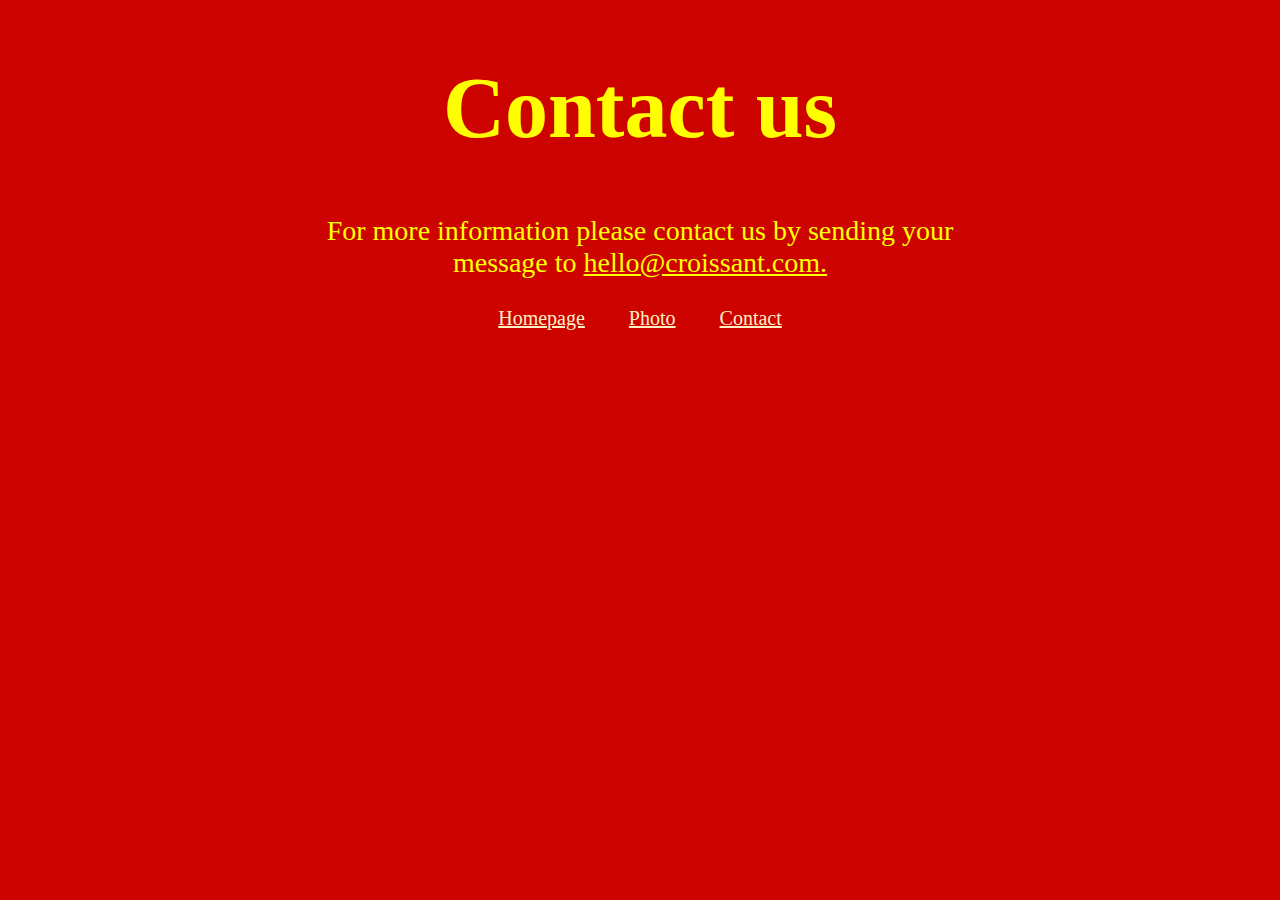
==== contact.html @ 9970ac3b "created first draft of website" ====
<!DOCTYPE html>
<html lang="en">
  <head>
    <meta charset="UTF-8" />
    <meta name="viewport" content="width=device-width, initial-scale=1.0" />
    <link rel="stylesheet" href="css/styles.css" />
    <title>Document</title>
  </head>
  <body>
    <h1>Contact us</h1>
    <p>
      For more information please contact us by sending your message to
      <a href="mailto:hello@croissant.com" class="email"
        >hello@croissant.com.</a
      >
    </p>
    <footer>
      <a href="index.html">Homepage</a>
      <a href="photo.html"> Photo</a>
      <a href="contact.html">Contact</a>
    </footer>
  </body>
</html>
---- css/styles.css ----
:root {
  --primary-color: #cd0300;
  --secondary-color: yellow;
}
body {
  background-color: var(--primary-color);
  color: var(--secondary-color);
  text-align: center;
}

h1 {
  font-size: 86px;
}
p {
  font-size: 28px;
  margin-right: 300px;
  margin-left: 300px;
  padding-bottom: 0;
}
footer a {
  margin: 0 20px;
  color: #feefc2;
  font-size: 20px;
}
.emoji {
  padding-bottom: 10px;
  margin: 0;
  font-size: 200px;
}
.photo-heading {
  padding: 0;
  margin-top: 15px;
  margin-bottom: 15px;
}
.croissant-photo {
  width: 900px;
  height: 580px;
}
.email {
  color: yellow;
}
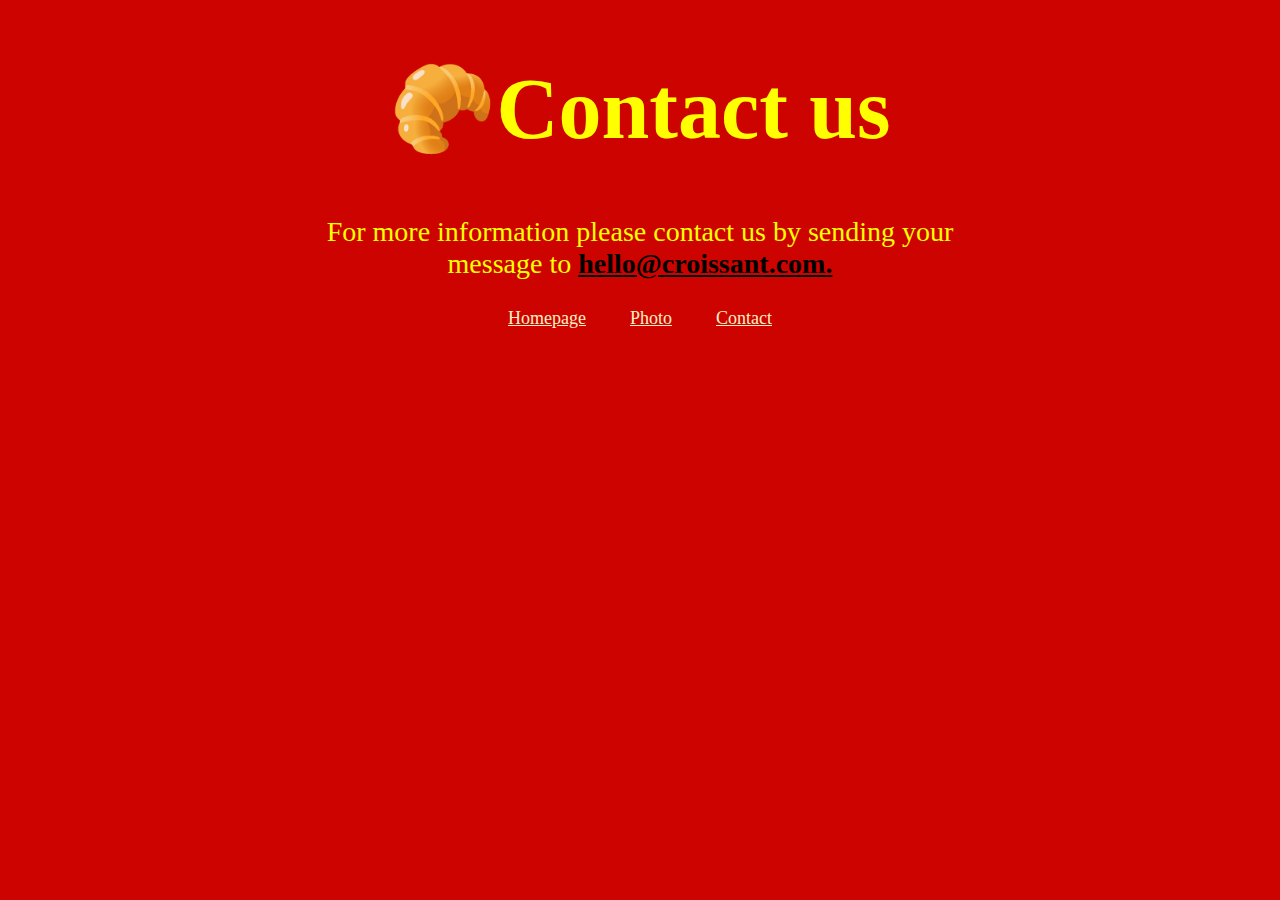
==== commit 1e72bde2: "made changes for SEO" ====
--- a/contact.html
+++ b/contact.html
@@ -3,15 +3,16 @@
   <head>
     <meta charset="UTF-8" />
     <meta name="viewport" content="width=device-width, initial-scale=1.0" />
+    <meta name="description" content="Link for contacting Croissant.com" />
     <link rel="stylesheet" href="css/styles.css" />
-    <title>Document</title>
+    <title>Contact link: Croissant.com</title>
   </head>
   <body>
-    <h1>Contact us</h1>
+    <h1>🥐Contact us</h1>
     <p>
       For more information please contact us by sending your message to
-      <a href="mailto:hello@croissant.com" class="email"
-        >hello@croissant.com.</a
+      <a href="mailto:hello@croissant.com" class="email" title="email-link"
+        ><strong>hello@croissant.com.</strong></a
       >
     </p>
     <footer>
--- a/css/styles.css
+++ b/css/styles.css
@@ -20,7 +20,7 @@
 footer a {
   margin: 0 20px;
   color: #feefc2;
-  font-size: 20px;
+  font-size: 18px;
 }
 .emoji {
   padding-bottom: 10px;
@@ -32,10 +32,35 @@
   margin-top: 15px;
   margin-bottom: 15px;
 }
-.croissant-photo {
+img {
   width: 900px;
   height: 580px;
 }
 .email {
-  color: yellow;
+  color: black;
 }
+@media (max-width: 912px) {
+  img {
+    width: 100%;
+    height: auto;
+  }
+  h1 {
+    text-align: center;
+    font-size: 72px;
+  }
+  p {
+    text-align: center;
+    font-size: 20px;
+    margin-right: 50px;
+    margin-left: 50px;
+    padding-bottom: 0;
+  }
+  .emoji {
+    padding-bottom: 10px;
+    margin: 0;
+    font-size: 100px;
+  }
+  footer {
+    margin-top: 20px;
+  }
+}
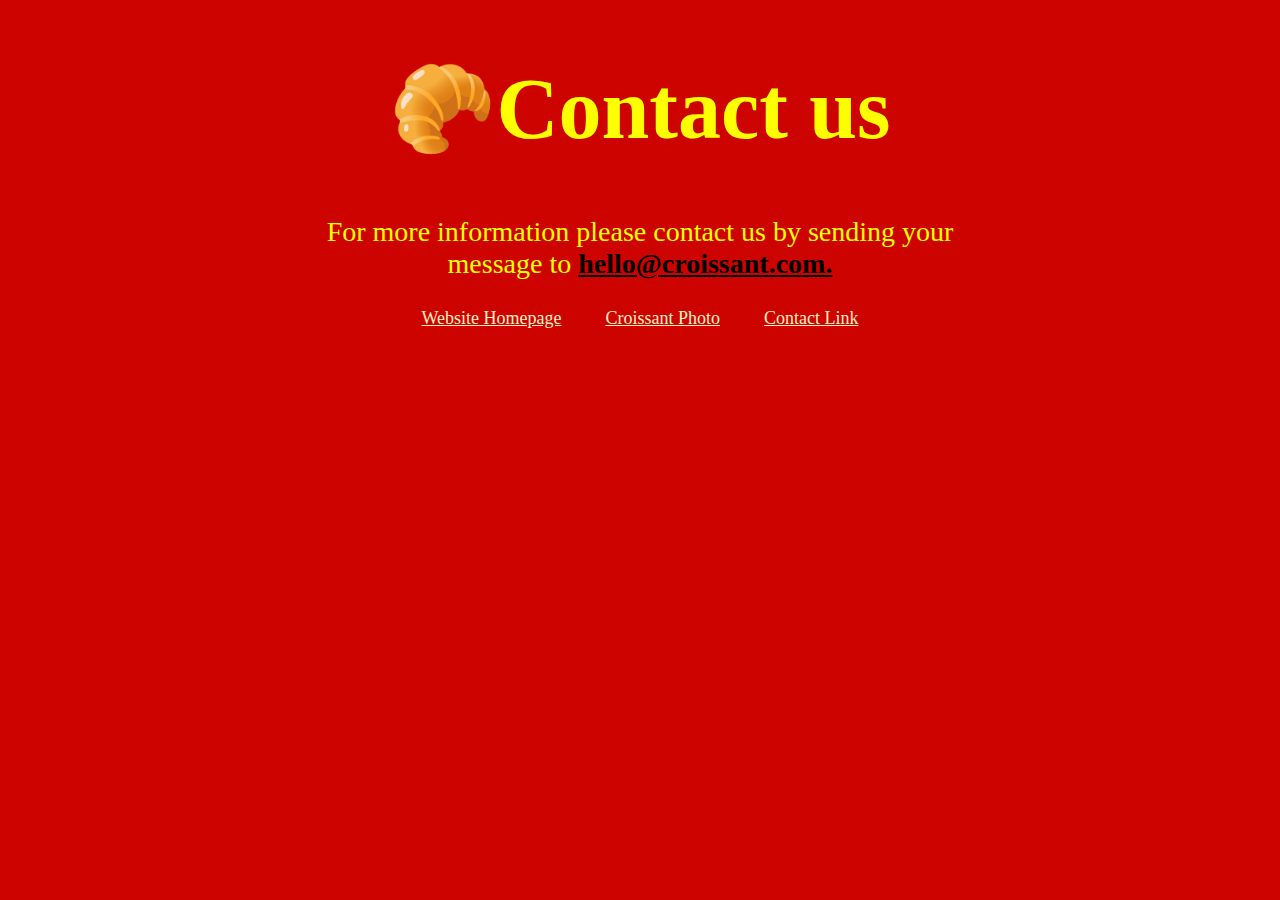
==== commit 45900541: "clearly defined internal links" ====
--- a/contact.html
+++ b/contact.html
@@ -16,9 +16,9 @@
       >
     </p>
     <footer>
-      <a href="index.html">Homepage</a>
-      <a href="photo.html"> Photo</a>
-      <a href="contact.html">Contact</a>
+      <a href="index.html">Website Homepage</a>
+      <a href="photo.html">Croissant Photo</a>
+      <a href="contact.html">Contact Link</a>
     </footer>
   </body>
 </html>
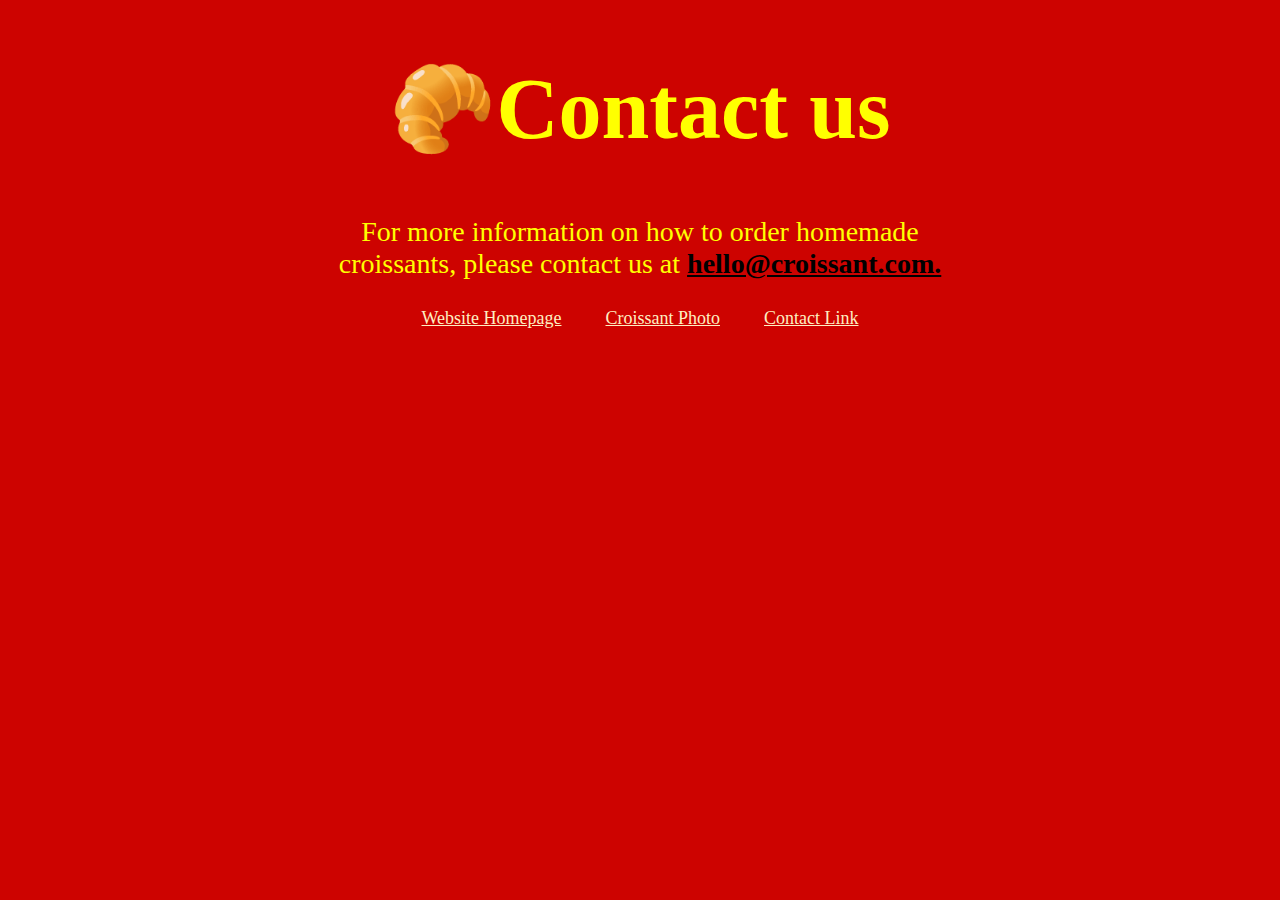
==== commit 68d8772b: "changed contact message" ====
--- a/contact.html
+++ b/contact.html
@@ -10,15 +10,16 @@
   <body>
     <h1>🥐Contact us</h1>
     <p>
-      For more information please contact us by sending your message to
+      For more information on how to order homemade croissants, please contact
+      us at
       <a href="mailto:hello@croissant.com" class="email" title="email-link"
         ><strong>hello@croissant.com.</strong></a
       >
     </p>
     <footer>
-      <a href="index.html">Website Homepage</a>
-      <a href="photo.html">Croissant Photo</a>
-      <a href="contact.html">Contact Link</a>
+      <a href="index.html" title="Home">Website Homepage</a>
+      <a href="photo.html" title="Croissant photo">Croissant Photo</a>
+      <a href="contact.html" title="Contact Croissant.com">Contact Link</a>
     </footer>
   </body>
 </html>
